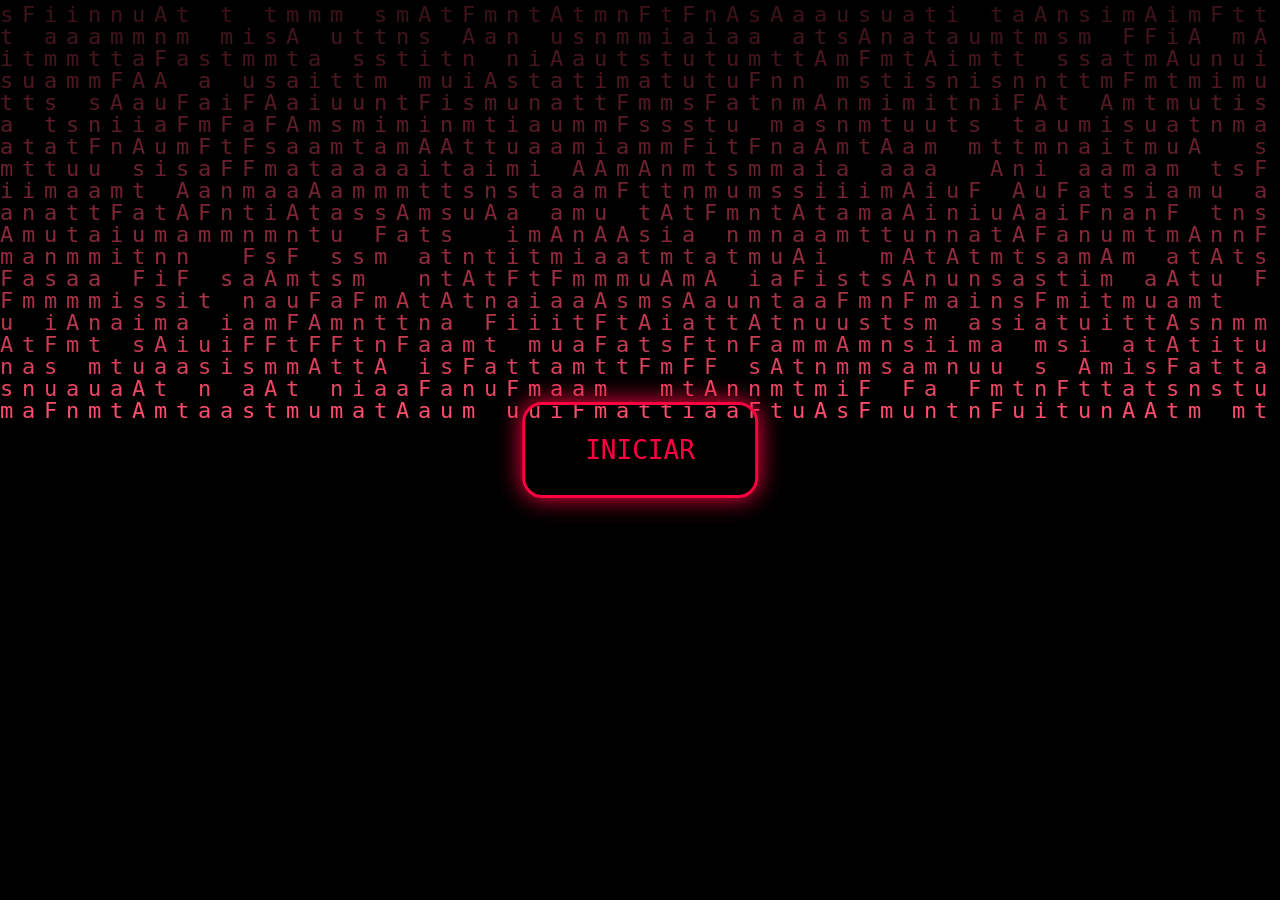
==== index.html @ 4a3757c9 "Refactor index.html and add heart neon section Updated the HTML structure and added a new section fo" ====
<!DOCTYPE html>
<html lang="es">
<head>
    <meta charset="UTF-8">
    <title>💜 Para ti 💜</title>
    <meta name="viewport" content="width=device-width, initial-scale=1.0">
    <link rel="stylesheet" href="styles.css">
</head>
<body>

<!-- ================= PANTALLA DE INICIO ================= -->
<div id="screenInicio" class="screen active">
    <!-- Fondo Matrix -->
    <canvas id="matrixCanvas"></canvas>
    <!-- Botón INICIAR -->
    <div id="startBox" onclick="iniciar()">INICIAR</div>
</div>

<!-- ================= ESCENA PRINCIPAL ================= -->
<div id="screenScene" class="screen">
    <!-- Canvas principal donde ocurre toda la animación -->
    <canvas id="sceneCanvas"></canvas>
    <!-- Poema izquierdo -->
    <div id="poemaLeft" class="poema"></div>
    <!-- Poema derecho -->
    <div id="poemaRight" class="poema"></div>
    <!-- Contador -->
    <div id="contador">Mi amor por ti empezó hace…<br><span id="time">25d 10h 5m 30s</span></div>
    <!-- Subtítulos del océano -->
    <div id="subtitulos" class="subtitulos">Letra de la canción aparecerá aquí...</div>
</div>

<!-- ================= CUARTA SECCIÓN - CORAZÓN NEÓN ================= -->
<div id="screenHeartNeon" class="screen">
    <canvas id="heartNeonCanvas"></canvas>
</div>

<!-- ================= SCRIPT ================= -->
<script src="script.js"></script>

</body>
</html>
---- styles.css ----
body,html{
margin:0;
padding:0;
background:black;
overflow:hidden;
font-family:monospace;
color:white;
}

.screen{
position:fixed;
width:100%;
height:100%;
display:none;
}

.screen.active{
display:block;
}

canvas{
position:absolute;
top:0;
left:0;
}

#startBox{
position:absolute;
top:50%;
left:50%;
transform:translate(-50%,-50%);
padding:30px 60px;
border:3px solid #ff0040;
border-radius:20px;
color:#ff0040;
font-size:26px;
box-shadow:0 0 25px #ff0040;
cursor:pointer;
background:transparent;
}

.poema{
position:absolute;
top:55%;
transform:translateY(-50%);
width:26%;
opacity:0;
font-size:17px;
line-height:1.7;
transition:opacity 1s;
}

#poemaLeft{left:5%;}
#poemaRight{right:5%;}

#contador{
position:absolute;
bottom:20px;
left:20px;
font-size:15px;
}

/* ==========================================
   FONDO CINEMATOGRÁFICO – SEGUNDA PESTAÑA
========================================== */

#screenScene{
    background: 
        linear-gradient(rgba(0,0,0,0.45), rgba(0,0,0,0.65)),
        url("lotos.png");
    background-size: cover;
    background-position: center;
    background-repeat: no-repeat;
}

/* Canvas de nieve encima del fondo */
#sceneCanvas{
    position: absolute;
    top: 0;
    left: 0;
    z-index: 1;
}

/* Textos por encima del canvas */
.poema{
    z-index: 2;
}

#contador{
    z-index: 2;
}

/* ==========================================
   FONDO FINAL – OCEANO PROFUNDO
========================================== */

#screenScene.final{
    background: 
        linear-gradient(rgba(0,0,0,0.2), rgba(0,0,0,0.6)),
        url("fondo_oceano.png");
    background-size: cover;
    background-position: center;
    background-repeat: no-repeat;
}

/* ==========================================
   SUBTÍTULOS – ESCENA FINAL
========================================== */

.subtitulos{
    position:absolute;
    top:50%;
    left:50%;
    transform:translate(-50%, -50%);
    width:70%;
    text-align:center;
    font-size:28px;
    line-height:1.5;
    color:#7fdfff; /* azul marino luminoso */
    text-shadow:
        0 0 10px rgba(0,200,255,0.8),
        0 0 25px rgba(0,150,255,0.6);
    opacity:0;
    transition:opacity 1.5s ease;
    z-index:3;
}


/* ==========================================
   ESCENA CORAZÓN FINAL
========================================== */

#screenHeart{
    background: radial-gradient(circle at center, #001a33, #000);
    display:none;
}

#screenHeart.active{
    display:block;
}

.heart-container{
    position:absolute;
    top:50%;
    left:50%;
    transform:translate(-50%,-50%);
}

.heart{
    position:relative;
    width:320px;
    height:290px;
    background:#00bfff;
    transform:rotate(-45deg);
    box-shadow:0 0 40px rgba(0,191,255,0.7);
    animation:latido 2s infinite ease-in-out;
}

.heart:before,
.heart:after{
    content:"";
    position:absolute;
    width:320px;
    height:290px;
    background:#00bfff;
    border-radius:50%;
}

.heart:before{
    top:-160px;
    left:0;
}

.heart:after{
    left:160px;
    top:0;
}

@keyframes latido{
    0%{ transform:rotate(-45deg) scale(1); }
    50%{ transform:rotate(-45deg) scale(1.08); }
    100%{ transform:rotate(-45deg) scale(1); }
}

.heart-text{
    position:absolute;
    top:50%;
    left:50%;
    transform:translate(-50%,-50%) rotate(45deg);
    width:70%;
    text-align:center;
    font-size:14px;
    line-height:1.5;
    color:white;
}
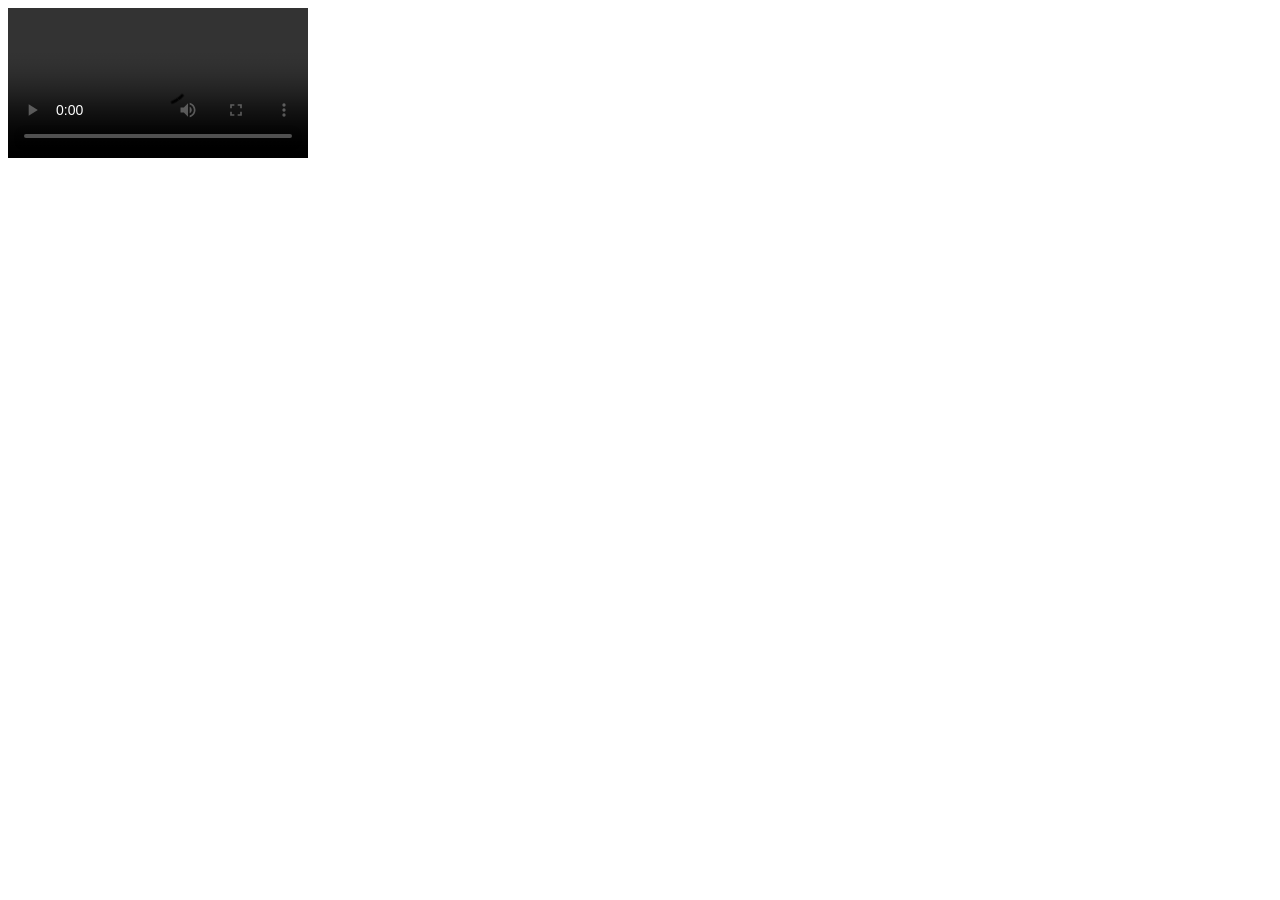
==== commit 1f4eefae: "Add files via upload" ====
--- a/index.html
+++ b/index.html
@@ -2,49 +2,18 @@
 <html lang="es">
 <head>
     <meta charset="UTF-8">
-    <title>💜 Para ti 💜</title>
     <meta name="viewport" content="width=device-width, initial-scale=1.0">
+    <title>Reproductor de Video</title>
     <link rel="stylesheet" href="styles.css">
 </head>
 <body>
 
-<!-- ================= PANTALLA DE INICIO ================= -->
-<div id="screenInicio" class="screen active">
-    <!-- Fondo Matrix -->
-    <canvas id="matrixCanvas"></canvas>
-    <!-- Botón INICIAR -->
-    <div id="startBox" onclick="iniciar()">INICIAR</div>
+<div class="video-container">
+    <video controls autoplay>
+        <source src="LAS RATAS DE MASON.mp4" type="video/mp4">
+        Tu navegador no soporta video HTML5.
+    </video>
 </div>
 
-<!-- ================= ESCENA PRINCIPAL ================= -->
-<div id="screenScene" class="screen">
-    <!-- Canvas principal donde ocurre toda la animación -->
-    <canvas id="sceneCanvas"></canvas>
-    <!-- Poema izquierdo -->
-    <div id="poemaLeft" class="poema"></div>
-    <!-- Poema derecho -->
-    <div id="poemaRight" class="poema"></div>
-    <!-- Contador -->
-    <div id="contador">Mi amor por ti empezó hace…<br><span id="time">25d 10h 5m 30s</span></div>
-    <!-- Subtítulos del océano -->
-    <div id="subtitulos" class="subtitulos">Letra de la canción aparecerá aquí...</div>
-</div>
-
-<!-- ================= CUARTA SECCIÓN - CORAZÓN NEÓN ================= -->
-<div id="screenHeartNeon" class="screen">
-    <canvas id="heartNeonCanvas"></canvas>
-</div>
-
-<!-- ================= SCRIPT ================= -->
-<script src="script.js"></script>
-
 </body>
-</html>
-
-
-
-
-
-
-
-
+</html>
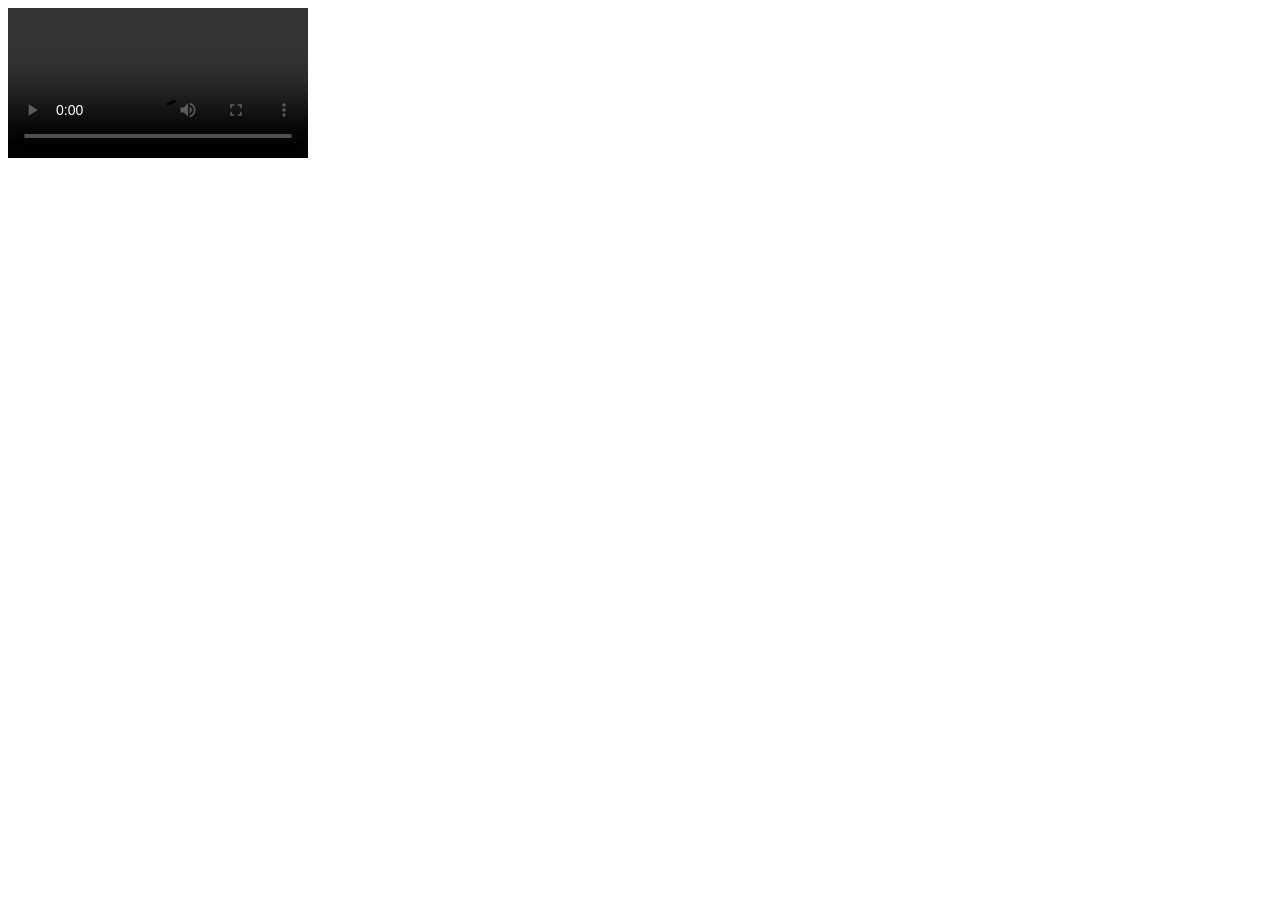
==== commit 31a537aa: "Add files via upload" ====
--- a/index.html
+++ b/index.html
@@ -10,7 +10,7 @@
 
 <div class="video-container">
     <video controls autoplay>
-        <source src="LAS RATAS DE MASON.mp4" type="video/mp4">
+        <source src="LAS_RATAS_DE_MASON.mp4" type="video/mp4">
         Tu navegador no soporta video HTML5.
     </video>
 </div>
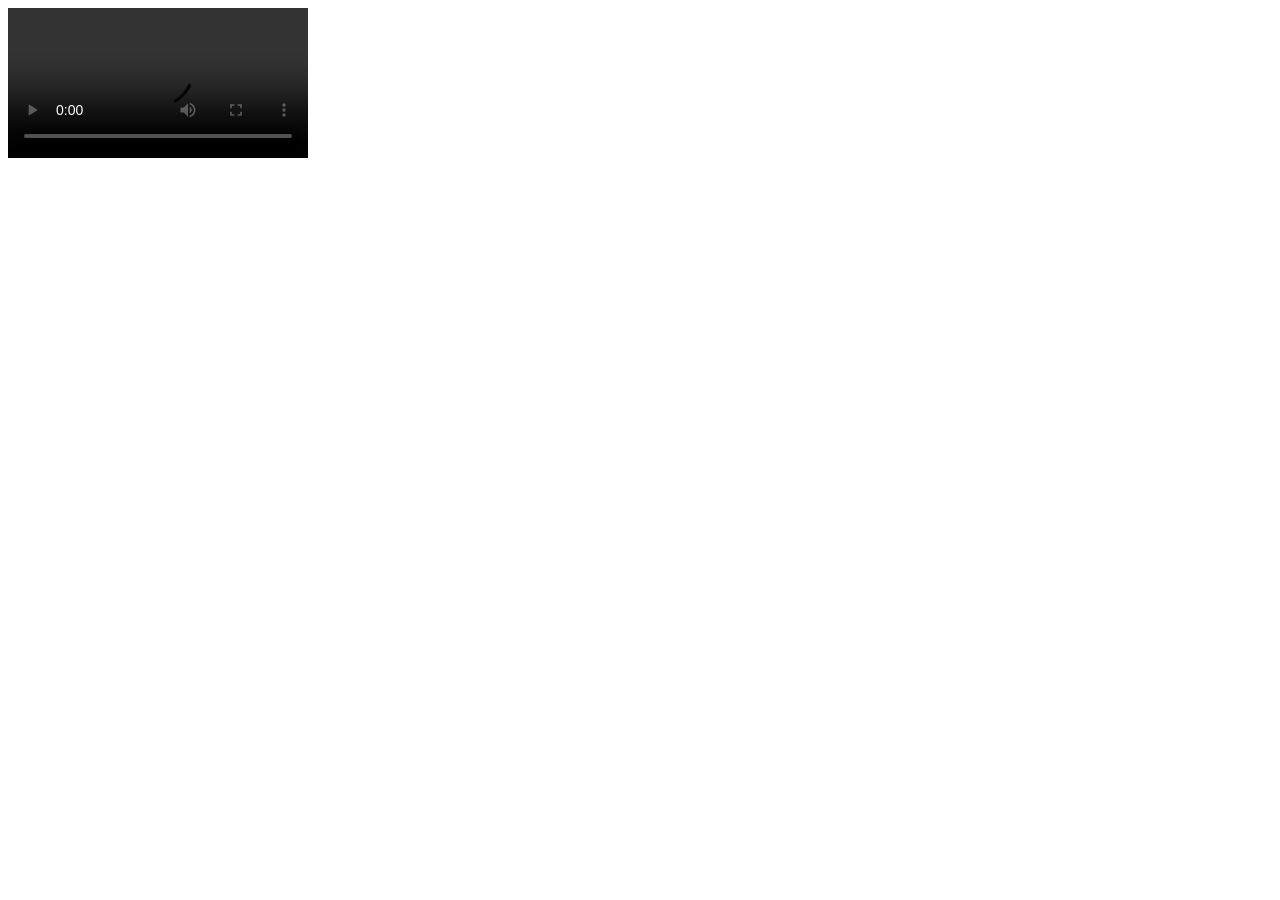
==== commit ede1ce44: "Update index.html" ====
--- a/index.html
+++ b/index.html
@@ -4,7 +4,6 @@
     <meta charset="UTF-8">
     <meta name="viewport" content="width=device-width, initial-scale=1.0">
     <title>Reproductor de Video</title>
-    <link rel="stylesheet" href="styles.css">
 </head>
 <body>
 
@@ -16,4 +15,4 @@
 </div>
 
 </body>
-</html>+</html>
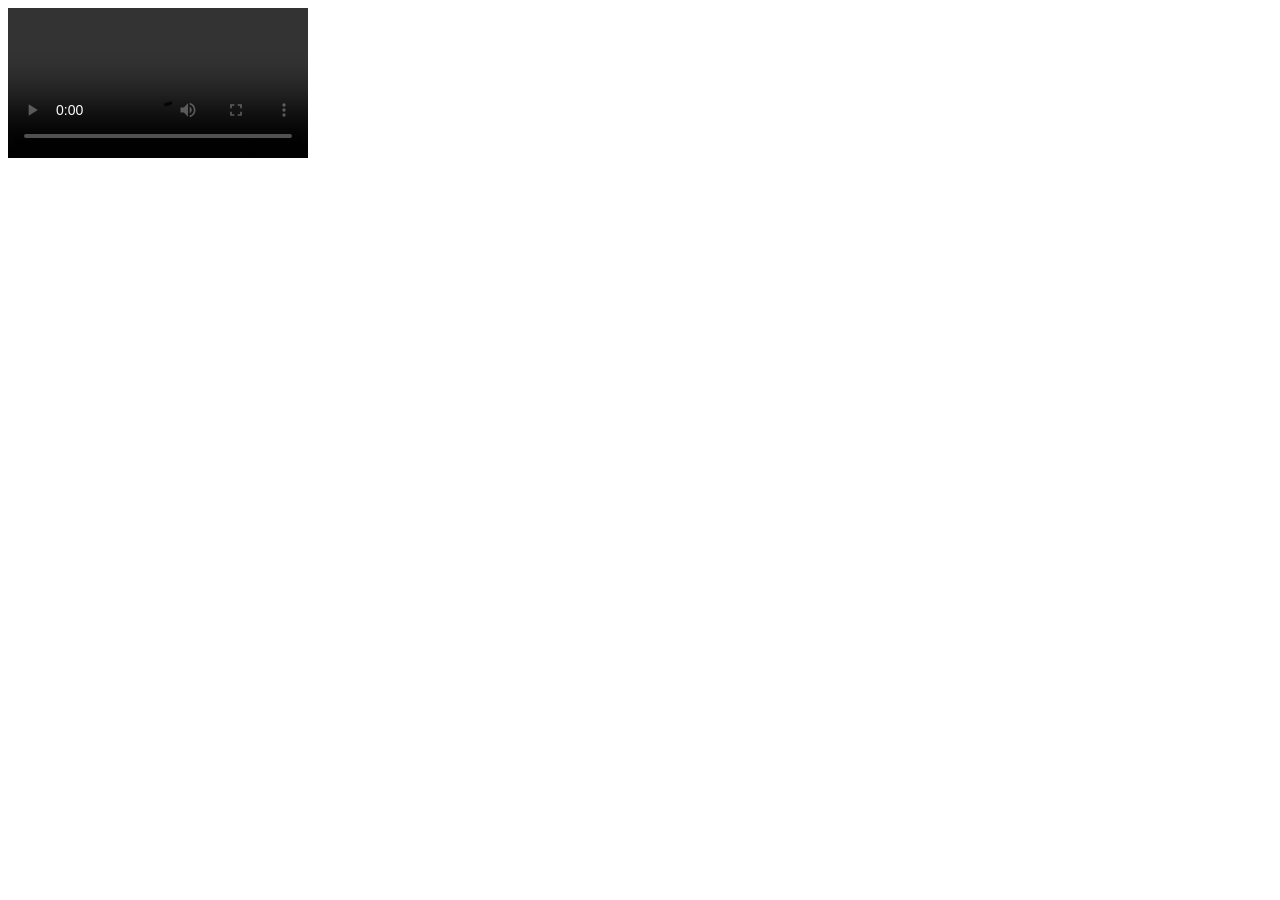
==== commit 46703c68: "Update index.html" ====
--- a/index.html
+++ b/index.html
@@ -9,7 +9,7 @@
 
 <div class="video-container">
     <video controls autoplay>
-        <source src="LAS_RATAS_DE_MASON.mp4" type="video/mp4">
+        <source src="LAS_RATAS_DE_MASON2.mp4" type="video/mp4">
         Tu navegador no soporta video HTML5.
     </video>
 </div>
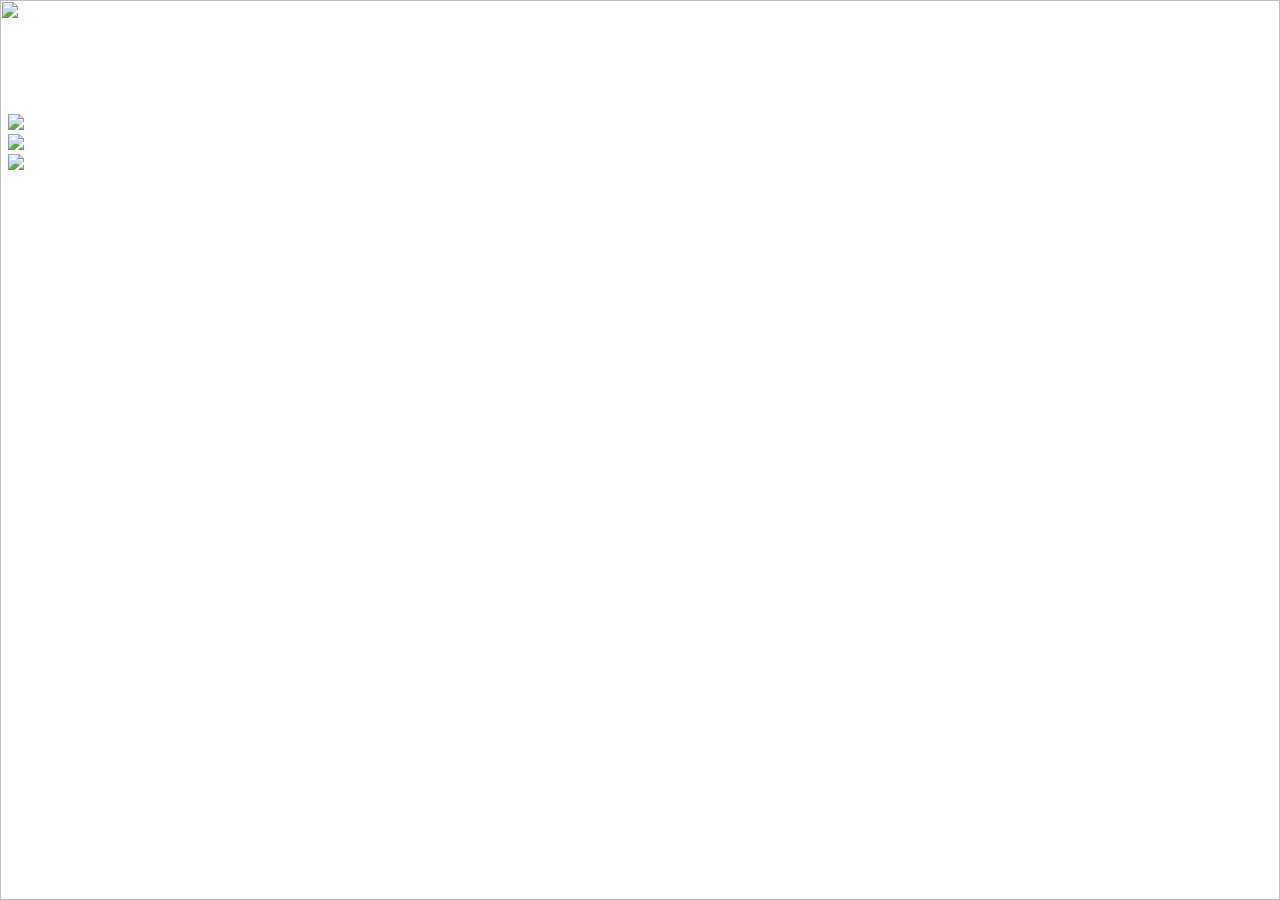
==== commit ced244c1: "Update index.html" ====
--- a/index.html
+++ b/index.html
@@ -1,18 +1,49 @@
 <!DOCTYPE html>
 <html lang="es">
 <head>
-    <meta charset="UTF-8">
-    <meta name="viewport" content="width=device-width, initial-scale=1.0">
-    <title>Reproductor de Video</title>
+<meta charset="UTF-8">
+<meta name="viewport" content="width=device-width, initial-scale=1.0">
+<title>Películas</title>
+<link rel="stylesheet" href="styles.css">
 </head>
 <body>
 
-<div class="video-container">
-    <video controls autoplay>
-        <source src="LAS_RATAS_DE_MASON2.mp4" type="video/mp4">
-        Tu navegador no soporta video HTML5.
-    </video>
+<!-- FONDO -->
+<img id="background" src="img/fondo.jpg" style="
+position: fixed;
+top:0;
+left:0;
+width:100vw;
+height:100vh;
+object-fit:cover;
+z-index:-999;
+pointer-events:none;">
+
+<!-- PANTALLA INICIO -->
+<div id="homeScreen" class="screen active">
+    <h1 style="color:white;">Bienvenida</h1>
+    <p style="color:white;">Selecciona tu película</p>
+
+    <div class="grid">
+        <div class="card" data-movie="pelicula1" data-img="img/pelicula1.jpg">
+            <img src="img/pelicula1.jpg">
+        </div>
+
+        <div class="card" data-movie="pelicula2" data-img="img/pelicula2.jpg">
+            <img src="img/pelicula2.jpg">
+        </div>
+
+        <div class="card" data-movie="pelicula3" data-img="img/pelicula3.jpg">
+            <img src="img/pelicula3.jpg">
+        </div>
+    </div>
 </div>
 
+<!-- PANTALLA REPRODUCTOR -->
+<div id="playerScreen" class="screen">
+    <video id="videoPlayer"></video>
+</div>
+
+<script src="script.js"></script>
 </body>
 </html>
